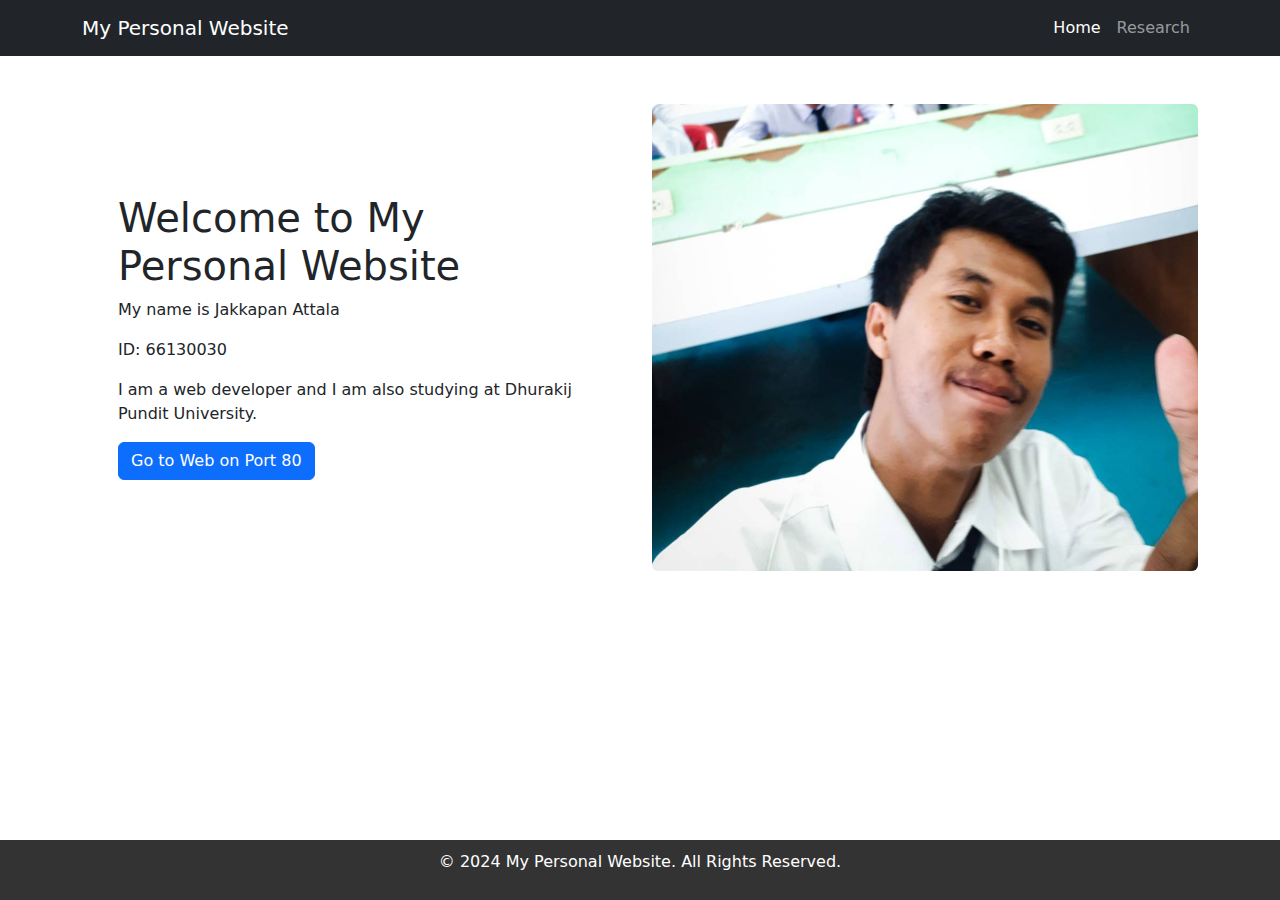
==== my-web-1/index.html @ ed791a5c "Add docker compose" ====
<!DOCTYPE html>
<html lang="en">

<head>
    <meta charset="UTF-8">
    <meta name="viewport" content="width=device-width, initial-scale=1.0">
    <link rel="stylesheet" href="./bootstrap-5.2.3/css/bootstrap.min.css">
    <link rel="stylesheet" href="styles.css">
    <title>My Personal Website</title>
</head>

<body>

    <nav class="navbar navbar-expand-lg navbar-dark bg-dark">
        <div class="container">
            <a class="navbar-brand" href="./index.html">My Personal Website</a>
            <button class="navbar-toggler" type="button" data-bs-toggle="collapse" data-bs-target="#navbarNav"
                aria-controls="navbarNav" aria-expanded="false" aria-label="Toggle navigation">
                <span class="navbar-toggler-icon"></span>
            </button>
            <div class="collapse navbar-collapse" id="navbarNav">
                <ul class="navbar-nav ms-auto">
                    <li class="nav-item">
                        <a class="nav-link active" aria-current="page" href="#">Home</a>
                    </li>
                    <li class="nav-item">
                        <a class="nav-link" href="./research.html">Research</a>
                    </li>
                </ul>
            </div>
        </div>
    </nav>

    <!-- Home Section -->
    <section id="home section">
        <div class="container mt-5">
            <div class="row">
                <div class="col-md-6 d-flex justify-content-center flex-column align-items-start p-5">
                    <h1>Welcome to My Personal Website</h1>
                    <p>My name is Jakkapan Attala</p>
                    <p>ID: 66130030</p>
                    <p>I am a web developer and I am also studying at Dhurakij Pundit University.</p>
                    <div class="row">
                        <!-- Link to port 8080 -->
                        <div class="col-12">
                            <!-- onclick="javascript.event.target.port=8080" -->
                            <a href="./" class="btn btn-primary link" id="link">Go to Web on Port 80</a>
                        </div>
                    </div>
                </div>
                <div class="col-md-6">
                    <img src="images/my-01.jpg" alt="My Image" class="rounded float-start img-cover img-hover"
                        width="500">
                </div>
            </div>
        </div>
    </section>


    <footer class="footer">
        <div class="row">
            <div class="col-md-12 text-center">
                <p>&copy; 2024 My Personal Website. All Rights Reserved.</p>
            </div>
        </div>
        </div>
    </footer>
    <script src="./bootstrap-5.2.3/js/bootstrap.min.js"></script>
    <script type="text/javascript">
        document.addEventListener('DOMContentLoaded', function () {
            document.getElementById('link').addEventListener('click', function (e) {
                e.preventDefault();
                const url = window.location.href;
                const port = '80';
                const ip = url.split('/')[2].split(':')[0];
                const newUrl = `http://${ip}:${port}`;
                console.log(newUrl);
                window.location.href = newUrl;
            });
        });
    </script>
</body>

</html>
---- my-web-1/styles.css ----
.footer{
    background-color: #333;
    color: white;
    text-align: center;
    padding: 10px;
    position: fixed;
    left: 0;
    bottom: 0;
    width: 100%;
}

.img-hover{
    width: 100%;
    height: 100%;
    object-fit: cover;
    transition: 0.5s;
}

.img-hover:hover{
    transform: scale(1.1);
}


/*  Home Page */


/*  Research Page */
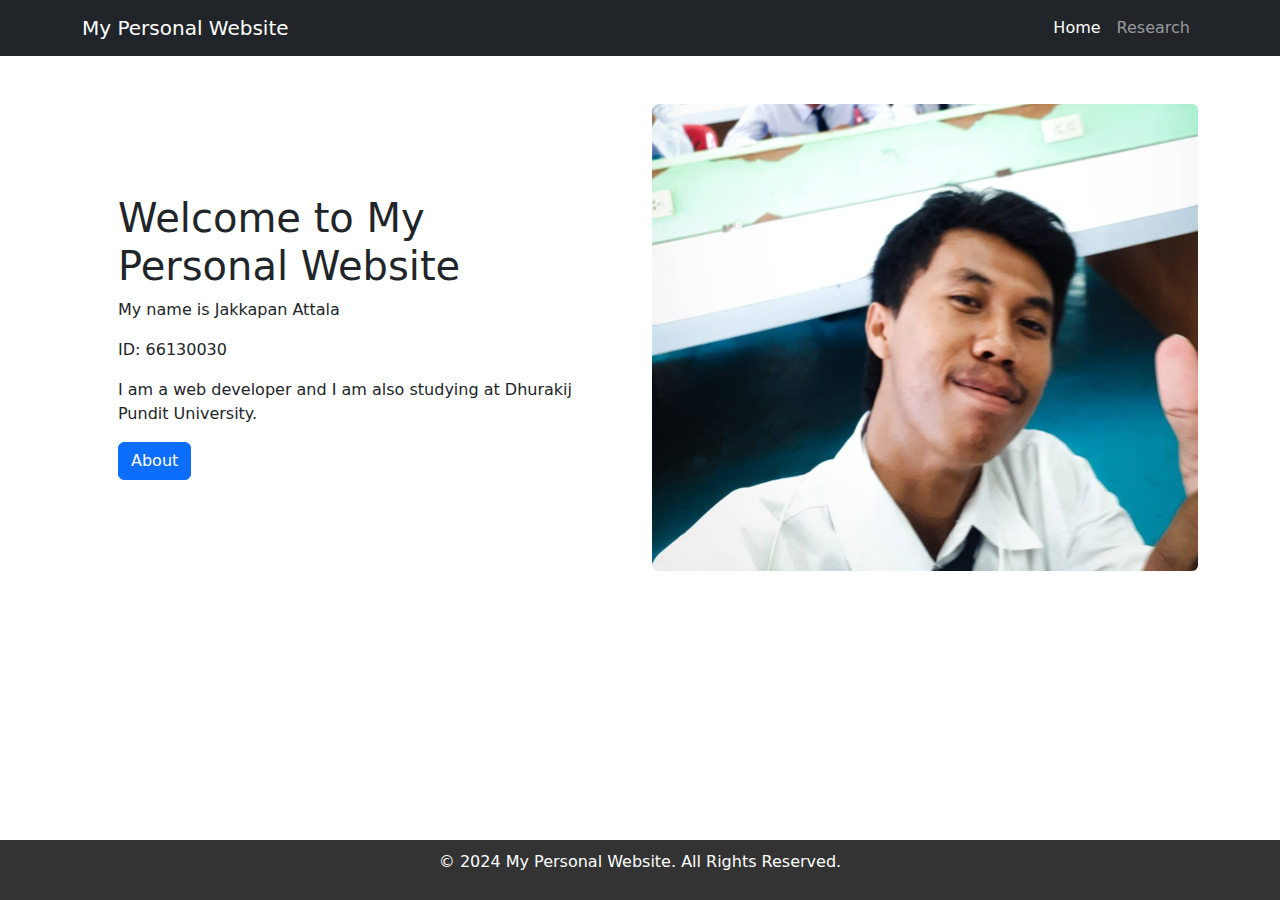
==== commit bba7118a: "docker compose lb" ====
--- a/my-web-1/index.html
+++ b/my-web-1/index.html
@@ -43,8 +43,8 @@
                     <div class="row">
                         <!-- Link to port 8080 -->
                         <div class="col-12">
-                            <!-- onclick="javascript.event.target.port=8080" -->
-                            <a href="./" class="btn btn-primary link" id="link">Go to Web on Port 80</a>
+                            <!-- <a href="./" class="btn btn-primary link" id="link">Go to Web on Port 80</a> -->
+                            <a href="./about" class="btn btn-primary">About</a>
                         </div>
                     </div>
                 </div>
@@ -71,7 +71,7 @@
             document.getElementById('link').addEventListener('click', function (e) {
                 e.preventDefault();
                 const url = window.location.href;
-                const port = '80';
+                const port = '8000';
                 const ip = url.split('/')[2].split(':')[0];
                 const newUrl = `http://${ip}:${port}`;
                 console.log(newUrl);
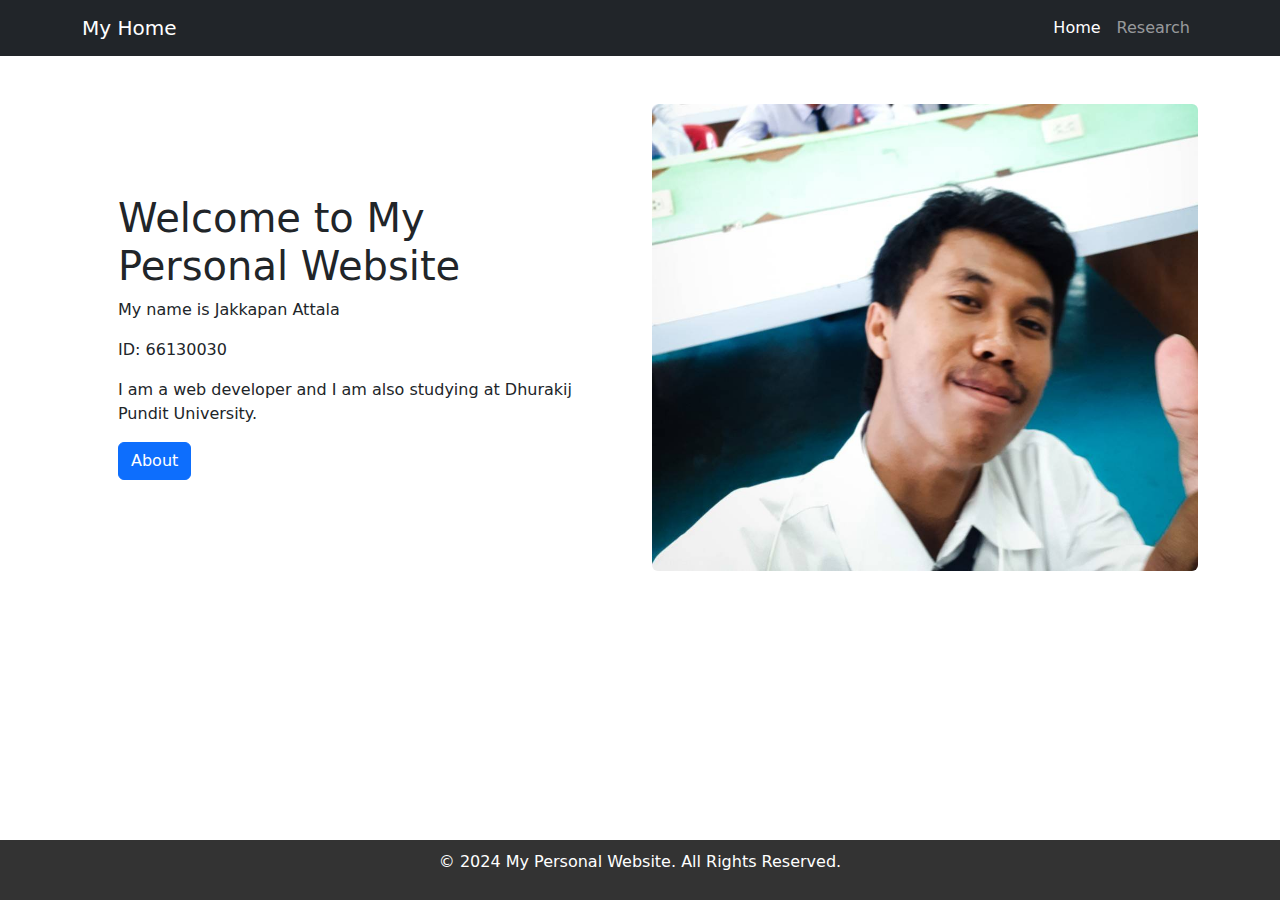
==== commit 18f82460: "update code" ====
--- a/my-web-1/index.html
+++ b/my-web-1/index.html
@@ -13,7 +13,7 @@
 
     <nav class="navbar navbar-expand-lg navbar-dark bg-dark">
         <div class="container">
-            <a class="navbar-brand" href="./index.html">My Personal Website</a>
+            <a class="navbar-brand" href="./index.html">My Home</a>
             <button class="navbar-toggler" type="button" data-bs-toggle="collapse" data-bs-target="#navbarNav"
                 aria-controls="navbarNav" aria-expanded="false" aria-label="Toggle navigation">
                 <span class="navbar-toggler-icon"></span>
